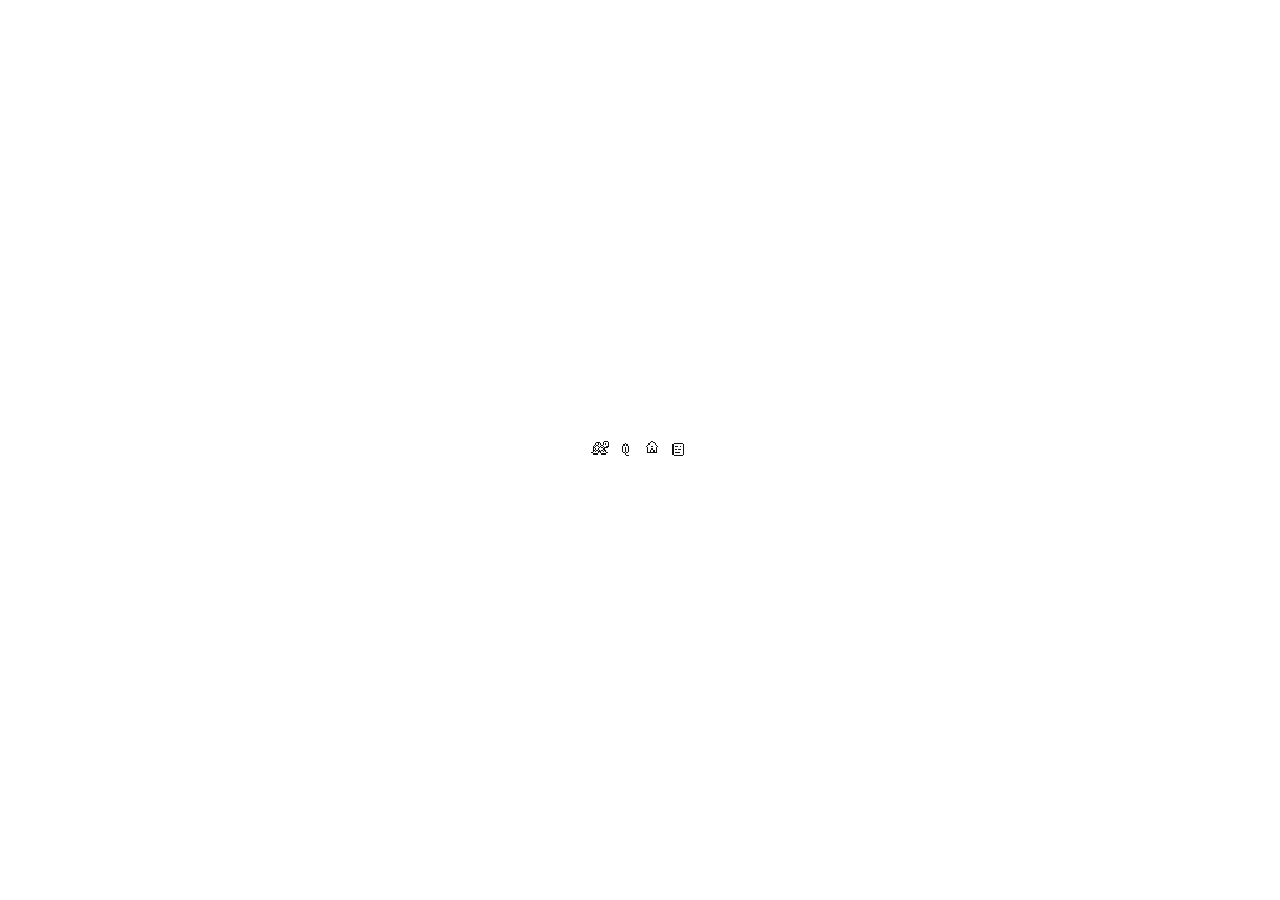
==== index.html @ 6ec08582 "Reduce turtle and house pixel size: 0.3 → 0.25" ====
<!DOCTYPE html>
<html lang="ko">
<head>
  <meta charset="UTF-8" />
  <meta name="viewport" content="width=device-width, initial-scale=1.0" />
  <title>seojae</title>
  <link rel="manifest" href="manifest.json">
  <meta name="theme-color" content="#ffffff">
  <meta name="apple-mobile-web-app-capable" content="yes">
  <meta name="apple-mobile-web-app-status-bar-style" content="default">
  <meta name="apple-mobile-web-app-title" content="booklog">
  <link rel="apple-touch-icon" href="icons/icon-192.png">
  <style>
    * { margin: 0; padding: 0; box-sizing: border-box; }

    body {
      background: #fff;
      display: flex;
      align-items: center;
      justify-content: center;
      min-height: 100vh;
    }

    .hub {
      display: flex;
      align-items: flex-start;
      gap: 4px;
    }

    .entry {
      display: flex;
      flex-direction: column;
      align-items: center;
      gap: 6px;
      cursor: pointer;
      user-select: none;
    }
    .entry:hover .pixel-grid { transform: translateY(-2px); }

    .leaf-link {
      display: inline-block;
      text-decoration: none;
      opacity: 1;
      transition: transform 0.15s ease;
    }
    .leaf-link:hover { transform: translateY(-2px); }

    .pixel-grid {
      display: grid;
      gap: 0;
      image-rendering: pixelated;
      transition: transform 0.15s ease;
    }

    .px { width: 5px; height: 5px; }
    .K  { background: #111; }
    ._  { background: transparent; }

  </style>
</head>
<body>

<div class="hub">
  <div class="entry" onclick="location.href='books.html'">
    <div class="pixel-grid" id="grid"></div>
  </div>
  <a href="seoul-map/index.html" class="leaf-link" title="서울 책방 지도">
    <div class="pixel-grid" id="leaf-grid"></div>
  </a>
  <a href="archive/index.html" class="leaf-link" title="책방 아카이브">
    <div class="pixel-grid" id="house-grid"></div>
  </a>
  <a href="notes.html" class="leaf-link" title="완독 메모">
    <div class="pixel-grid" id="notepad-grid"></div>
  </a>
</div>

<script>
function makeGrid(pixels, id, zoom) {
  const cols = pixels[0].length;
  const rows = pixels.length;
  const el = document.getElementById(id);
  el.style.gridTemplateColumns = `repeat(${cols}, 5px)`;
  el.style.gridTemplateRows    = `repeat(${rows}, 5px)`;
  el.style.zoom = zoom;
  pixels.forEach(row => row.forEach(c => {
    const div = document.createElement('div');
    div.className = `px ${c}`;
    el.appendChild(div);
  }));
}

const TURTLE = [
  ['_', '_', '_', '_', '_', '_', '_', '_', '_', '_', '_', '_', '_', '_', '_', '_'],
  ['_', '_', '_', '_', '_', '_', '_', '_', '_', '_', '_', 'K', 'K', 'K', '_', '_'],
  ['_', '_', '_', '_', '_', 'K', 'K', 'K', '_', '_', 'K', '_', '_', '_', 'K', '_'],
  ['_', '_', '_', '_', 'K', '_', 'K', '_', 'K', '_', 'K', '_', 'K', '_', 'K', '_'],
  ['_', '_', '_', 'K', '_', 'K', '_', '_', '_', 'K', '_', '_', '_', '_', 'K', '_'],
  ['_', '_', 'K', '_', 'K', '_', 'K', '_', 'K', '_', 'K', '_', '_', 'K', 'K', '_'],
  ['_', '_', 'K', 'K', '_', '_', '_', 'K', '_', 'K', '_', 'K', 'K', 'K', '_', '_'],
  ['_', '_', 'K', '_', 'K', '_', 'K', '_', '_', '_', 'K', 'K', '_', '_', '_', '_'],
  ['_', '_', 'K', 'K', '_', 'K', '_', 'K', '_', 'K', '_', 'K', 'K', '_', '_', '_'],
  ['_', '_', 'K', '_', 'K', '_', 'K', 'K', 'K', '_', 'K', '_', 'K', '_', '_', '_'],
  ['_', 'K', '_', '_', '_', '_', 'K', '_', 'K', '_', '_', '_', '_', 'K', '_', '_'],
  ['_', '_', 'K', 'K', 'K', 'K', '_', '_', '_', 'K', 'K', 'K', 'K', '_', '_', '_'],
  ['_', '_', '_', '_', '_', '_', '_', '_', '_', '_', '_', '_', '_', '_', '_', '_'],
  ['_', '_', '_', '_', '_', '_', '_', '_', '_', '_', '_', '_', '_', '_', '_', '_'],
];

// 나뭇잎 (직접 그림)
const LEAF = [
  ['_', '_', '_', '_', '_', '_', '_', '_', '_', '_', '_', '_', '_', '_', '_', '_'],
  ['_', '_', '_', '_', '_', '_', '_', '_', '_', '_', '_', '_', '_', '_', '_', '_'],
  ['_', '_', '_', '_', '_', '_', '_', 'K', '_', '_', '_', '_', '_', '_', '_', '_'],
  ['_', '_', '_', '_', '_', '_', 'K', '_', 'K', '_', '_', '_', '_', '_', '_', '_'],
  ['_', '_', '_', '_', '_', 'K', '_', '_', '_', 'K', '_', '_', '_', '_', '_', '_'],
  ['_', '_', '_', '_', '_', 'K', '_', 'K', '_', 'K', '_', '_', '_', '_', '_', '_'],
  ['_', '_', '_', '_', '_', 'K', '_', 'K', '_', 'K', '_', '_', '_', '_', '_', '_'],
  ['_', '_', '_', '_', '_', 'K', '_', 'K', '_', 'K', '_', '_', '_', '_', '_', '_'],
  ['_', '_', '_', '_', '_', '_', 'K', '_', 'K', '_', '_', '_', '_', '_', '_', '_'],
  ['_', '_', '_', '_', '_', '_', '_', 'K', '_', '_', '_', '_', '_', '_', '_', '_'],
  ['_', '_', '_', '_', '_', '_', '_', '_', 'K', 'K', '_', '_', '_', '_', '_', '_'],
  ['_', '_', '_', '_', '_', '_', '_', '_', '_', '_', '_', '_', '_', '_', '_', '_'],
  ['_', '_', '_', '_', '_', '_', '_', '_', '_', '_', '_', '_', '_', '_', '_', '_'],
  ['_', '_', '_', '_', '_', '_', '_', '_', '_', '_', '_', '_', '_', '_', '_', '_'],
];

const HOUSE = [
  ['_', '_', '_', '_', '_', '_', '_', '_', '_', '_', '_', '_', '_', '_', '_', '_'],
  ['_', '_', '_', '_', '_', '_', '_', 'K', 'K', '_', '_', '_', '_', '_', '_', '_'],
  ['_', '_', '_', '_', '_', '_', 'K', '_', '_', 'K', '_', '_', '_', '_', '_', '_'],
  ['_', '_', '_', '_', '_', 'K', '_', '_', '_', '_', 'K', '_', '_', '_', '_', '_'],
  ['_', '_', '_', '_', 'K', '_', '_', '_', '_', '_', '_', 'K', '_', '_', '_', '_'],
  ['_', '_', '_', 'K', '_', '_', '_', 'K', 'K', '_', '_', '_', 'K', '_', '_', '_'],
  ['_', '_', '_', '_', 'K', '_', '_', '_', '_', '_', '_', 'K', '_', '_', '_', '_'],
  ['_', '_', '_', '_', 'K', '_', '_', 'K', 'K', '_', '_', 'K', '_', '_', '_', '_'],
  ['_', '_', '_', '_', 'K', '_', 'K', '_', '_', 'K', '_', 'K', '_', '_', '_', '_'],
  ['_', '_', '_', '_', 'K', '_', 'K', '_', '_', 'K', '_', 'K', '_', '_', '_', '_'],
  ['_', '_', '_', '_', 'K', 'K', 'K', 'K', 'K', 'K', 'K', 'K', '_', '_', '_', '_'],
  ['_', '_', '_', '_', '_', '_', '_', '_', '_', '_', '_', '_', '_', '_', '_', '_'],
  ['_', '_', '_', '_', '_', '_', '_', '_', '_', '_', '_', '_', '_', '_', '_', '_'],
  ['_', '_', '_', '_', '_', '_', '_', '_', '_', '_', '_', '_', '_', '_', '_', '_'],
];

const NOTEPAD = [
  ['_', '_', '_', '_', '_', '_', '_', '_', '_', '_', '_', '_', '_', '_', '_', '_'],
  ['_', '_', '_', '_', '_', '_', '_', '_', '_', '_', '_', '_', '_', '_', '_', '_'],
  ['_', '_', '_', '_', '_', 'K', 'K', 'K', 'K', 'K', 'K', '_', '_', '_', '_', '_'],
  ['_', '_', '_', '_', 'K', '_', '_', '_', '_', '_', '_', 'K', '_', '_', '_', '_'],
  ['_', '_', '_', '_', 'K', '_', 'K', 'K', '_', 'K', '_', 'K', '_', '_', '_', '_'],
  ['_', '_', '_', '_', 'K', '_', '_', '_', '_', '_', '_', 'K', '_', '_', '_', '_'],
  ['_', '_', '_', '_', 'K', '_', 'K', '_', 'K', 'K', '_', 'K', '_', '_', '_', '_'],
  ['_', '_', '_', '_', 'K', '_', '_', '_', '_', '_', '_', 'K', '_', '_', '_', '_'],
  ['_', '_', '_', '_', 'K', '_', 'K', 'K', 'K', '_', '_', 'K', '_', '_', '_', '_'],
  ['_', '_', '_', '_', 'K', '_', '_', '_', '_', '_', '_', 'K', '_', '_', '_', '_'],
  ['_', '_', '_', '_', '_', 'K', 'K', 'K', 'K', 'K', 'K', '_', '_', '_', '_', '_'],
  ['_', '_', '_', '_', '_', '_', '_', '_', '_', '_', '_', '_', '_', '_', '_', '_'],
  ['_', '_', '_', '_', '_', '_', '_', '_', '_', '_', '_', '_', '_', '_', '_', '_'],
  ['_', '_', '_', '_', '_', '_', '_', '_', '_', '_', '_', '_', '_', '_', '_', '_'],
];

makeGrid(TURTLE, 'grid', 0.25);
makeGrid(LEAF, 'leaf-grid', 0.3);
makeGrid(HOUSE, 'house-grid', 0.25);
makeGrid(NOTEPAD, 'notepad-grid', 0.3);
</script>

</body>
</html>
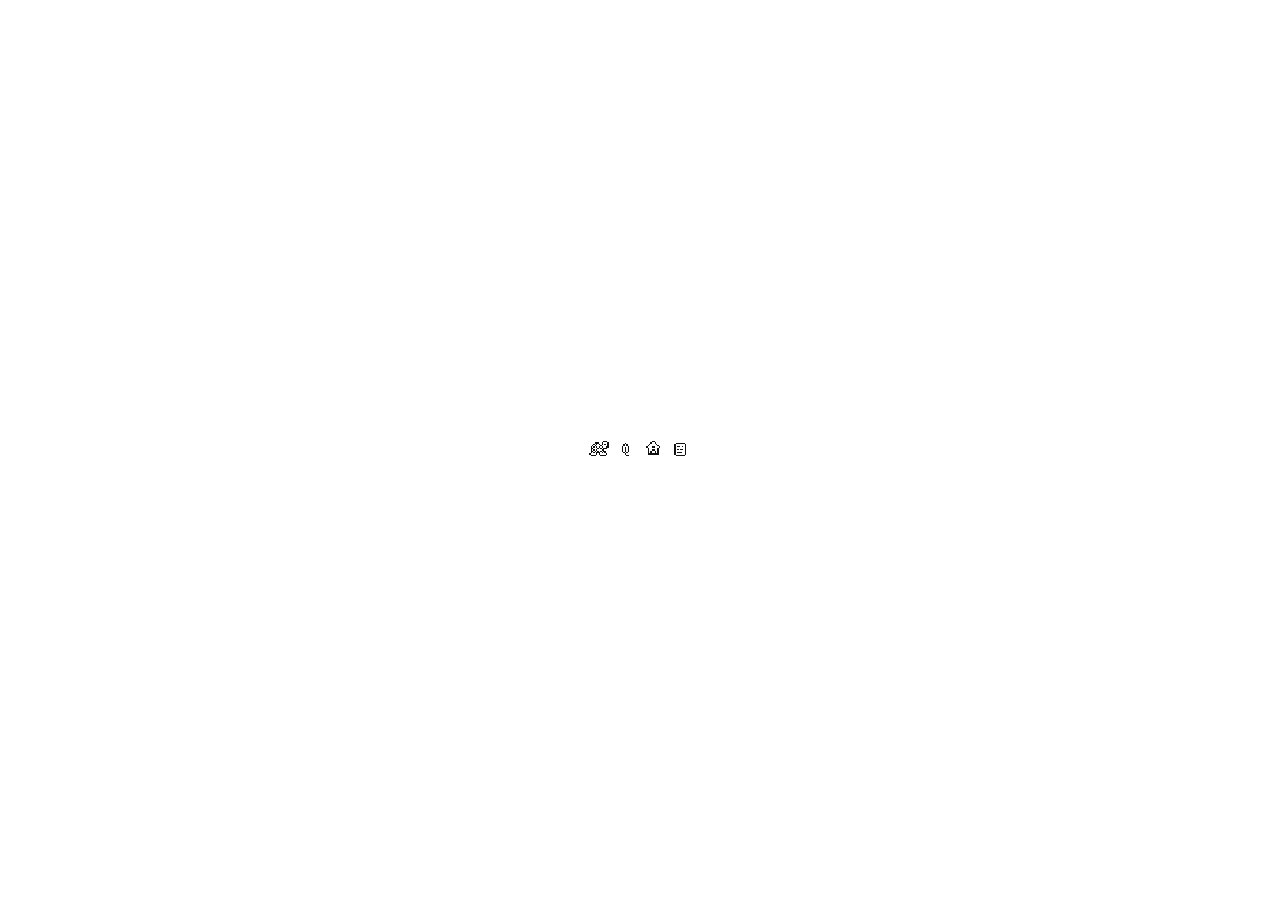
==== commit f7ea1d9e: "Adjust turtle and house pixel size to 0.28" ====
--- a/index.html
+++ b/index.html
@@ -159,9 +159,9 @@
   ['_', '_', '_', '_', '_', '_', '_', '_', '_', '_', '_', '_', '_', '_', '_', '_'],
 ];
 
-makeGrid(TURTLE, 'grid', 0.25);
+makeGrid(TURTLE, 'grid', 0.28);
 makeGrid(LEAF, 'leaf-grid', 0.3);
-makeGrid(HOUSE, 'house-grid', 0.25);
+makeGrid(HOUSE, 'house-grid', 0.28);
 makeGrid(NOTEPAD, 'notepad-grid', 0.3);
 </script>
 
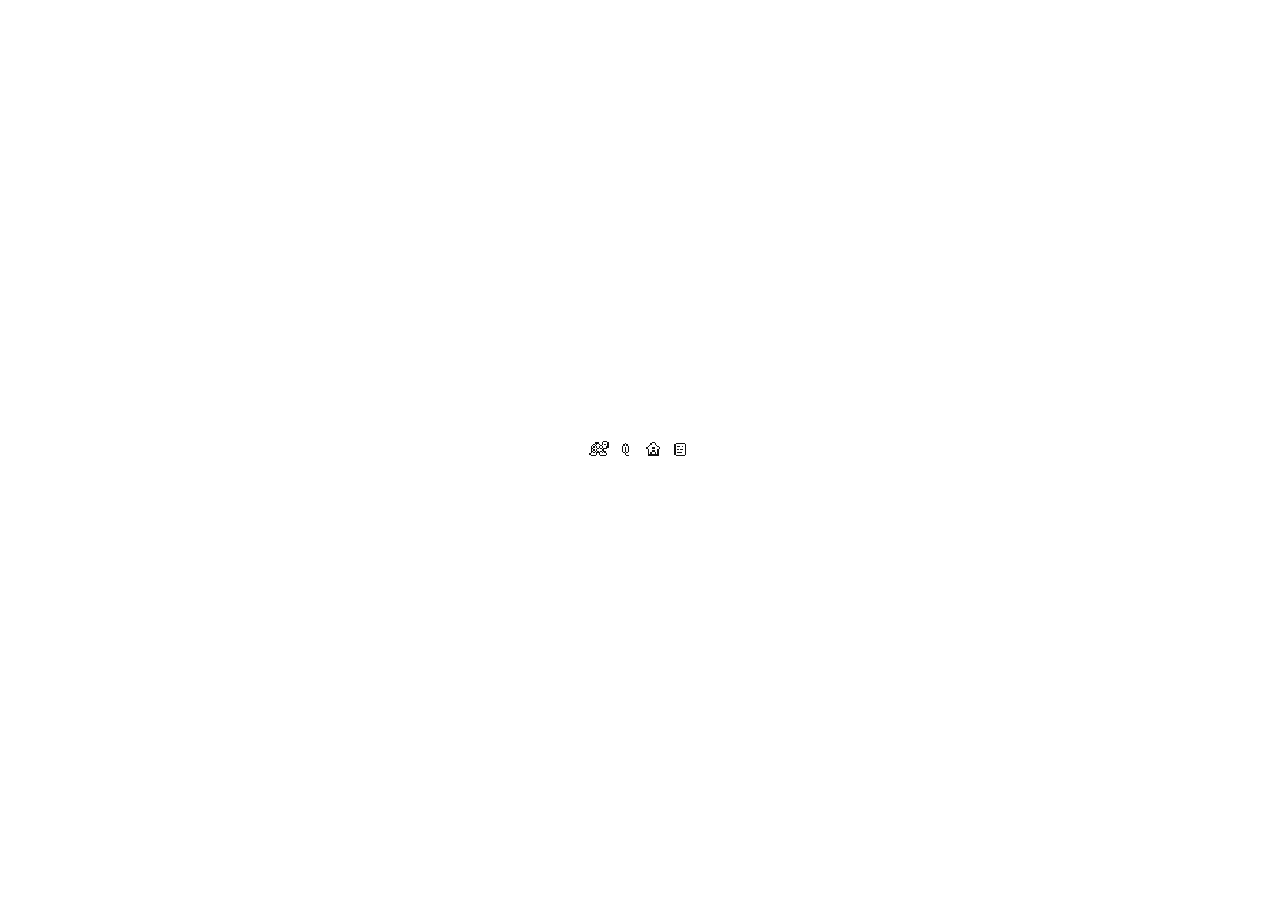
==== commit 164abedb: "Nudge house pixel 1px down" ====
--- a/index.html
+++ b/index.html
@@ -67,7 +67,7 @@
   <a href="seoul-map/index.html" class="leaf-link" title="서울 책방 지도">
     <div class="pixel-grid" id="leaf-grid"></div>
   </a>
-  <a href="archive/index.html" class="leaf-link" title="책방 아카이브">
+  <a href="archive/index.html" class="leaf-link" title="책방 아카이브" style="margin-top:1px;">
     <div class="pixel-grid" id="house-grid"></div>
   </a>
   <a href="notes.html" class="leaf-link" title="완독 메모">
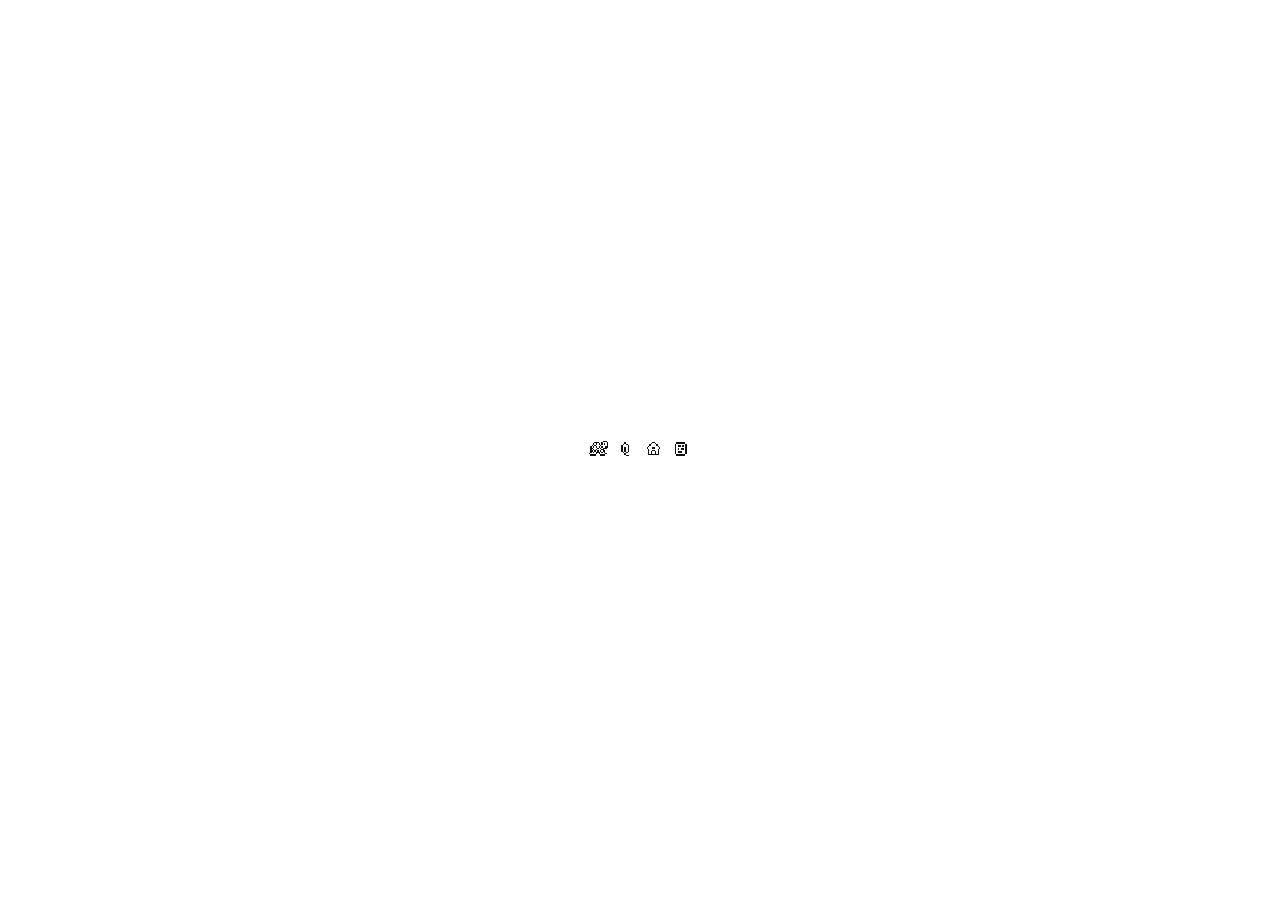
==== commit 6d0ef234: "Leaf pixel size 0.3 → 0.31" ====
--- a/index.html
+++ b/index.html
@@ -160,7 +160,7 @@
 ];
 
 makeGrid(TURTLE, 'grid', 0.28);
-makeGrid(LEAF, 'leaf-grid', 0.3);
+makeGrid(LEAF, 'leaf-grid', 0.31);
 makeGrid(HOUSE, 'house-grid', 0.28);
 makeGrid(NOTEPAD, 'notepad-grid', 0.3);
 </script>
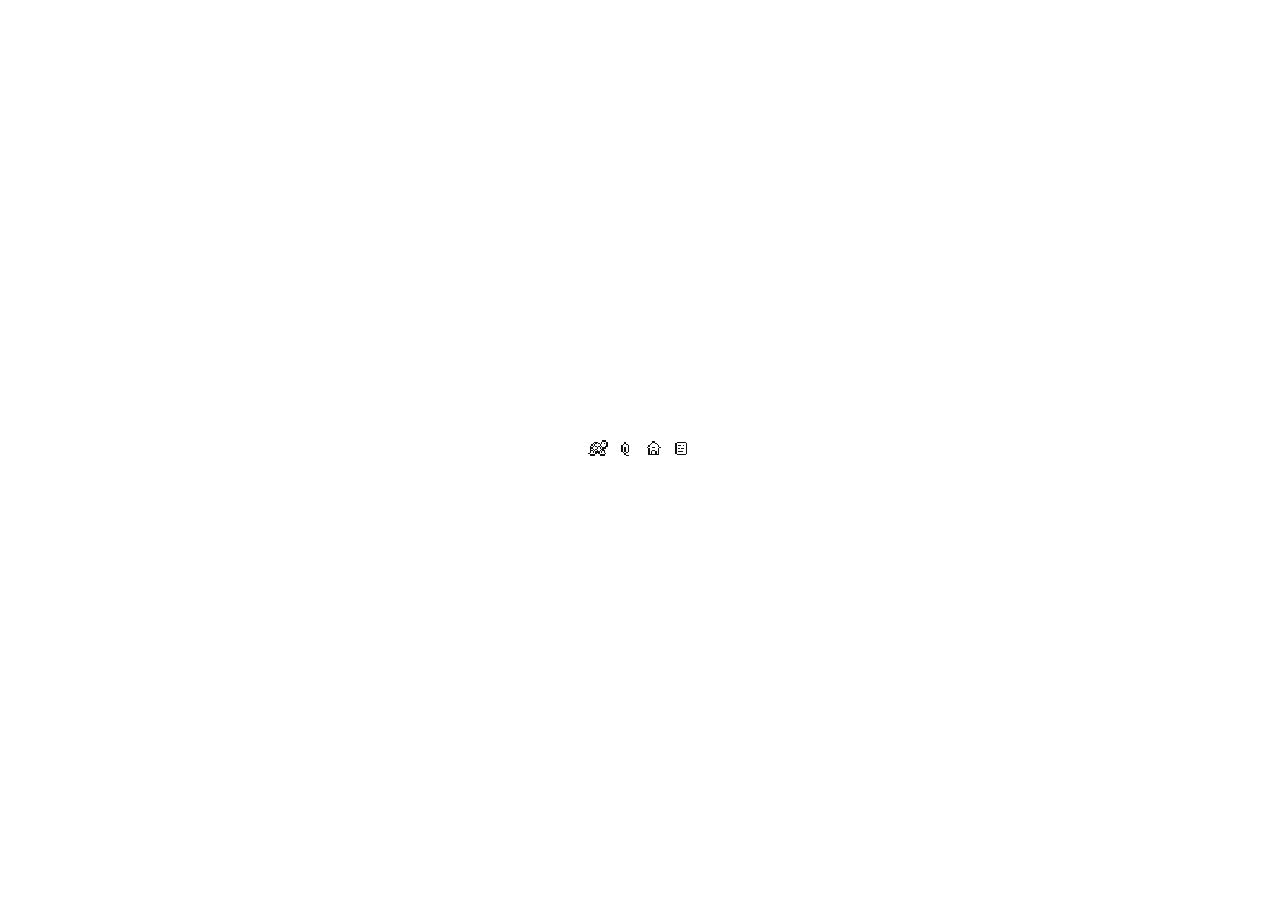
==== commit b03efc1a: "Leaf pixel size 0.31 → 0.32" ====
--- a/index.html
+++ b/index.html
@@ -160,7 +160,7 @@
 ];
 
 makeGrid(TURTLE, 'grid', 0.28);
-makeGrid(LEAF, 'leaf-grid', 0.31);
+makeGrid(LEAF, 'leaf-grid', 0.32);
 makeGrid(HOUSE, 'house-grid', 0.28);
 makeGrid(NOTEPAD, 'notepad-grid', 0.3);
 </script>
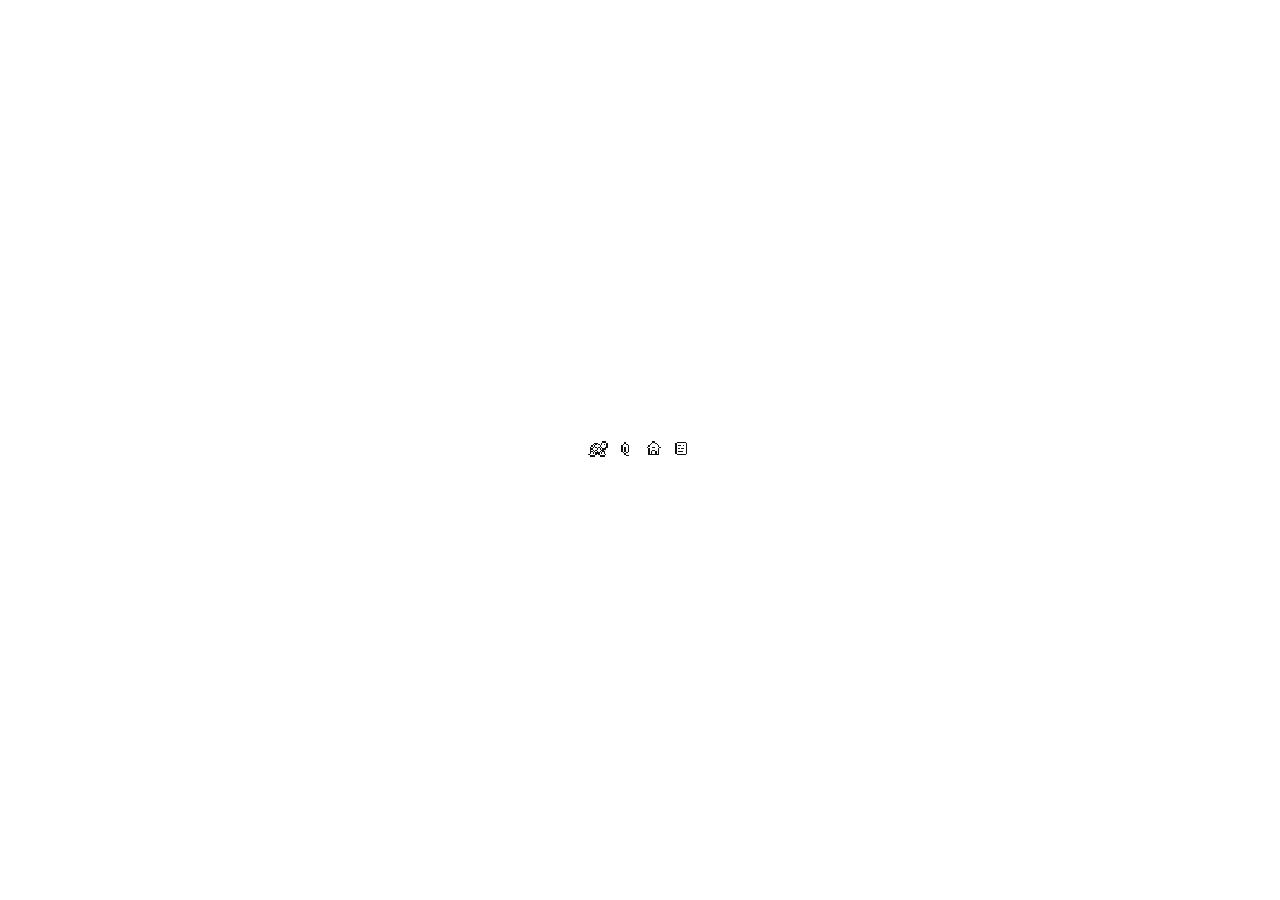
==== commit 9ef1b191: "Nudge turtle 1px down" ====
--- a/index.html
+++ b/index.html
@@ -61,7 +61,7 @@
 <body>
 
 <div class="hub">
-  <div class="entry" onclick="location.href='books.html'">
+  <div class="entry" onclick="location.href='books.html'" style="margin-top:1px;">
     <div class="pixel-grid" id="grid"></div>
   </div>
   <a href="seoul-map/index.html" class="leaf-link" title="서울 책방 지도">
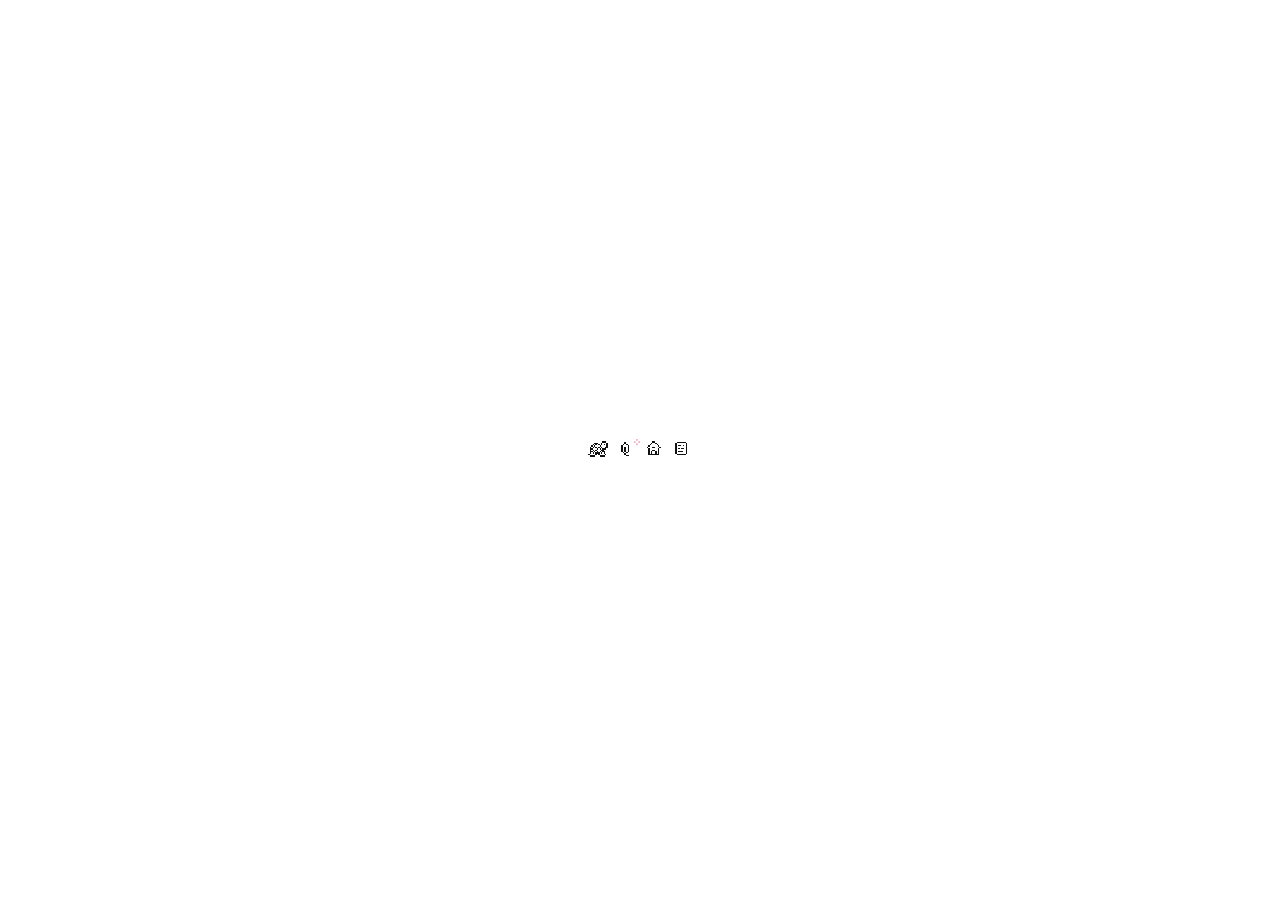
==== commit 6d909471: "Add shared custom cursor (⊹/✶ pink) to all booklog pages - New cursor.js replicates the archive curs" ====
--- a/index.html
+++ b/index.html
@@ -165,5 +165,6 @@
 makeGrid(NOTEPAD, 'notepad-grid', 0.3);
 </script>
 
+<script src="cursor.js"></script>
 </body>
 </html>
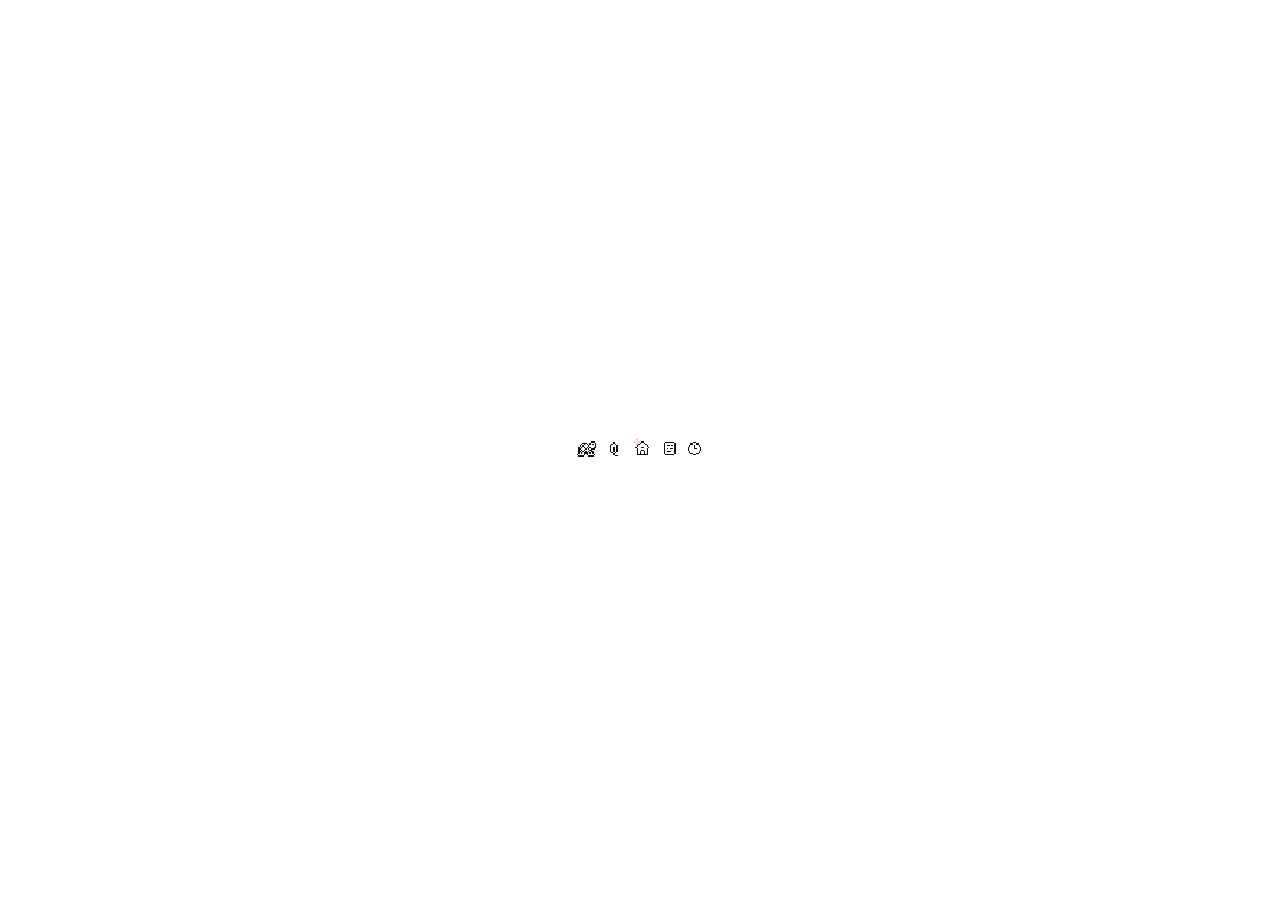
==== commit 11baac8e: "Add bookshop preparation timeline with edit mode and current-week highlight - New timeline.html: B&W" ====
--- a/index.html
+++ b/index.html
@@ -72,6 +72,9 @@
   </a>
   <a href="notes.html" class="leaf-link" title="완독 메모">
     <div class="pixel-grid" id="notepad-grid"></div>
+  </a>
+  <a href="timeline.html" class="leaf-link" title="서점 준비 타임라인" style="margin-top:1px;">
+    <div class="pixel-grid" id="clock-grid"></div>
   </a>
 </div>
 
@@ -159,10 +162,28 @@
   ['_', '_', '_', '_', '_', '_', '_', '_', '_', '_', '_', '_', '_', '_', '_', '_'],
 ];
 
+const CLOCK = [
+  ['_', '_', '_', '_', '_', '_', '_', '_', '_', '_', '_', '_', '_', '_', '_', '_'],
+  ['_', '_', '_', '_', '_', '_', '_', '_', '_', '_', '_', '_', '_', '_', '_', '_'],
+  ['_', '_', '_', '_', '_', '_', 'K', 'K', 'K', '_', '_', '_', '_', '_', '_', '_'],
+  ['_', '_', '_', '_', 'K', 'K', '_', '_', '_', 'K', 'K', '_', '_', '_', '_', '_'],
+  ['_', '_', '_', 'K', '_', '_', '_', 'K', '_', '_', '_', 'K', '_', '_', '_', '_'],
+  ['_', '_', '_', 'K', '_', '_', '_', 'K', '_', '_', '_', 'K', '_', '_', '_', '_'],
+  ['_', '_', 'K', '_', '_', '_', '_', 'K', '_', '_', '_', '_', 'K', '_', '_', '_'],
+  ['_', '_', 'K', '_', '_', '_', '_', 'K', 'K', 'K', '_', '_', 'K', '_', '_', '_'],
+  ['_', '_', 'K', '_', '_', '_', '_', '_', '_', '_', '_', '_', 'K', '_', '_', '_'],
+  ['_', '_', '_', 'K', '_', '_', '_', '_', '_', '_', '_', 'K', '_', '_', '_', '_'],
+  ['_', '_', '_', 'K', '_', '_', '_', '_', '_', '_', '_', 'K', '_', '_', '_', '_'],
+  ['_', '_', '_', '_', 'K', 'K', '_', '_', '_', 'K', 'K', '_', '_', '_', '_', '_'],
+  ['_', '_', '_', '_', '_', '_', 'K', 'K', 'K', '_', '_', '_', '_', '_', '_', '_'],
+  ['_', '_', '_', '_', '_', '_', '_', '_', '_', '_', '_', '_', '_', '_', '_', '_'],
+];
+
 makeGrid(TURTLE, 'grid', 0.28);
 makeGrid(LEAF, 'leaf-grid', 0.32);
 makeGrid(HOUSE, 'house-grid', 0.28);
 makeGrid(NOTEPAD, 'notepad-grid', 0.3);
+makeGrid(CLOCK, 'clock-grid', 0.24);
 </script>
 
 <script src="cursor.js"></script>
